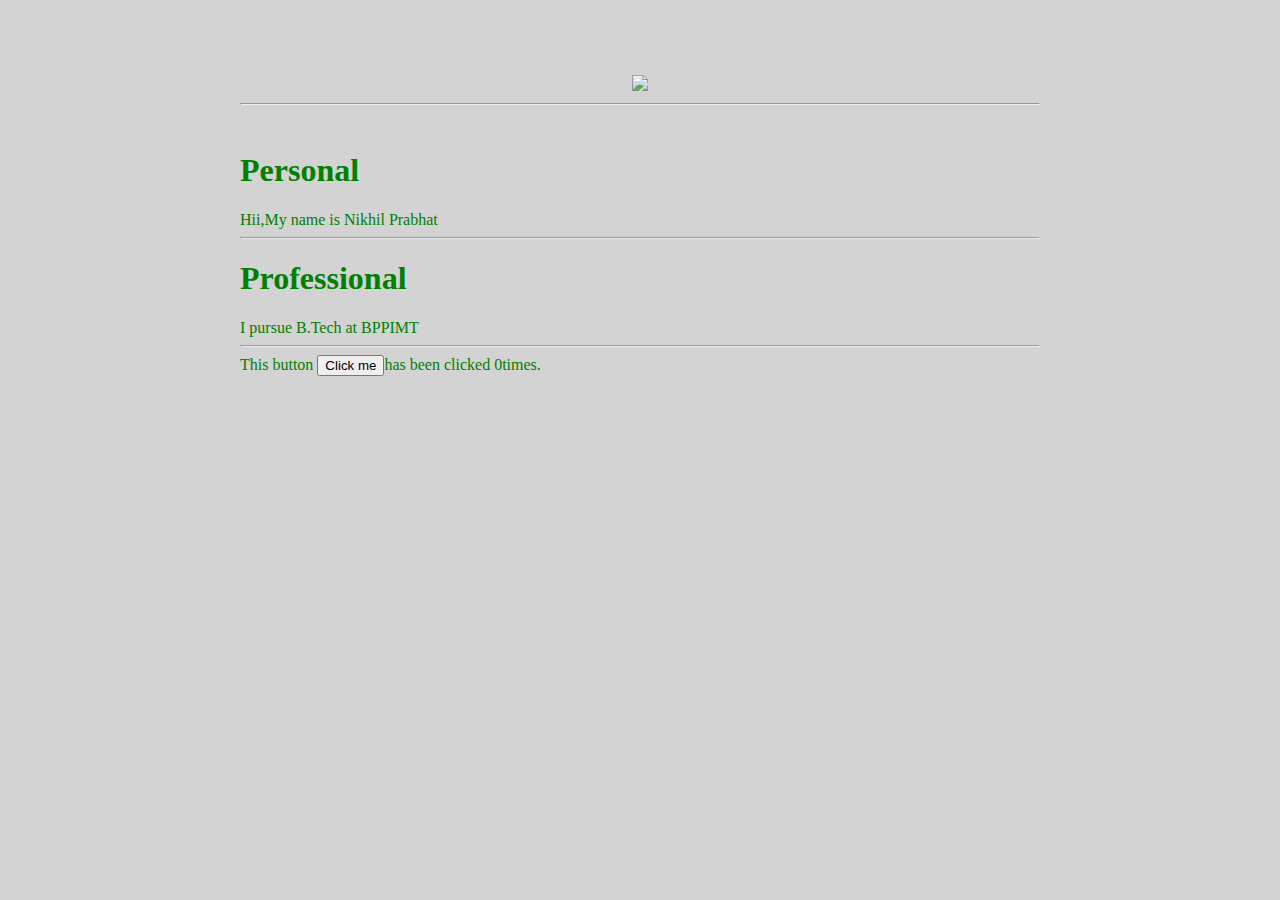
==== ui/index.html @ fabb3469 "[imad-console] Updates ui/index.html" ====
<!doctype html>
<html>
    <head>
        <link href="/ui/style.css" rel="stylesheet" />
    </head>
    <body>
        <div class="container">
            <div class="center">
                <img src="/ui/madi.png" class="img-medium"/>
            </div>
            <hr/>
            <br/>
            <h1>Personal</h1>
                <div>
                    Hii,My name is Nikhil Prabhat
                </div>
                <hr/>
            <h1>Professional</h1>
                <div>
                    I pursue B.Tech at BPPIMT
                </div>
            <hr/>
            <div class="footer">
                This button <button id="counter">Click me</button>has been clicked <span id="count">0</span>times.
                </div>
            <script type="text/javascript" src="/ui/main.js">
            </script>
        </div>
    </body>
</html>
---- ui/style.css ----
body {
    font-family: sans-serif;
    background-color: lightgrey;
    margin-top: 75px;
}

.center {
    text-align: center;
}

.text-big {
    font-size: 300%;
}

.bold {
    font-weight: bold;
}

.img-medium {
    height: 200px;
}

 .container{
             max-width: 800px;
            margin: 0 auto;
            color: green;
            font-family: sons-serif; 
 }
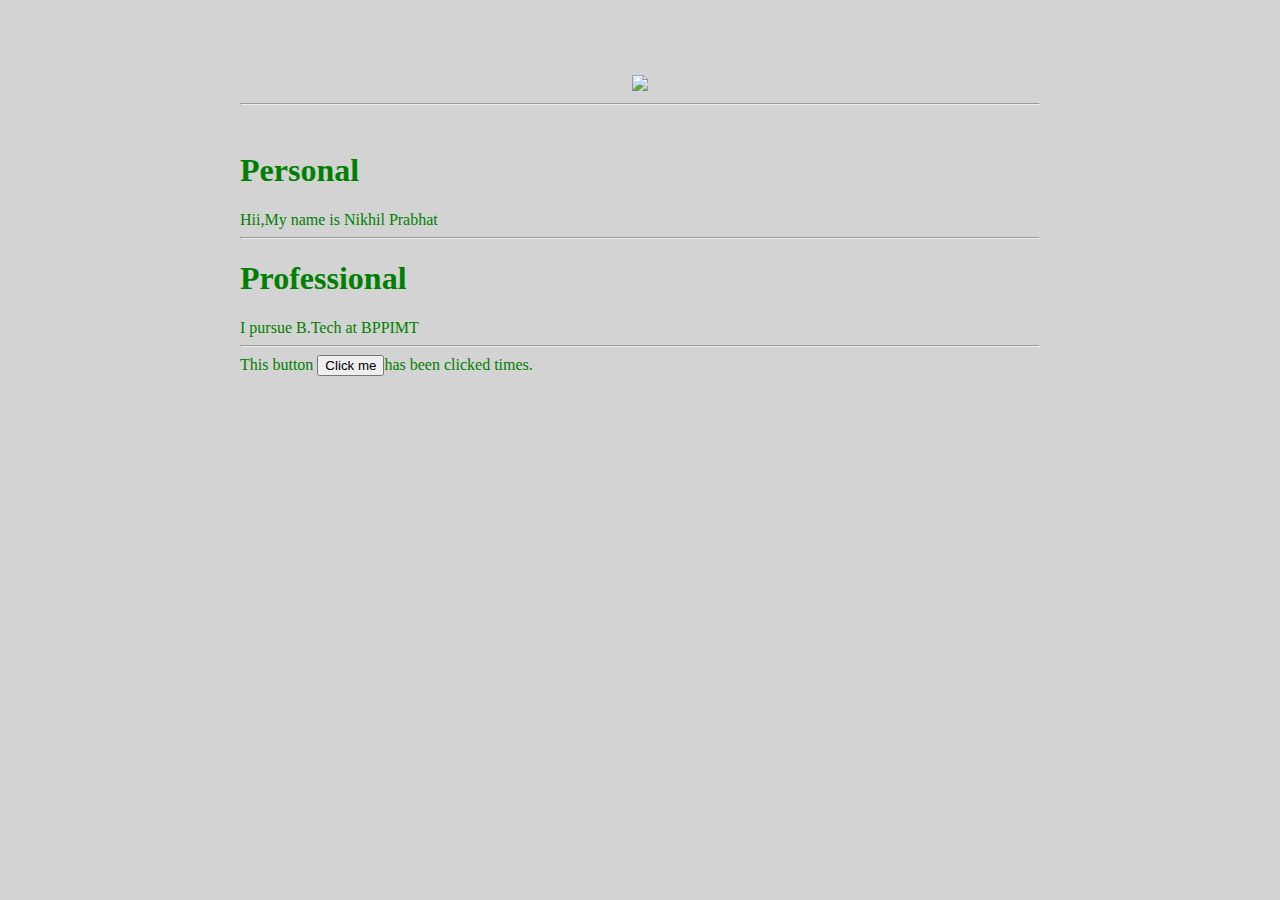
==== commit 33fe7981: "[imad-console] Updates ui/index.html" ====
--- a/ui/index.html
+++ b/ui/index.html
@@ -21,7 +21,7 @@
                 </div>
             <hr/>
             <div class="footer">
-                This button <button id="counter">Click me</button>has been clicked <span id="count">0</span>times.
+                This button <button id="counter">Click me</button>has been clicked <span id="count"></span>times.
                 </div>
             <script type="text/javascript" src="/ui/main.js">
             </script>
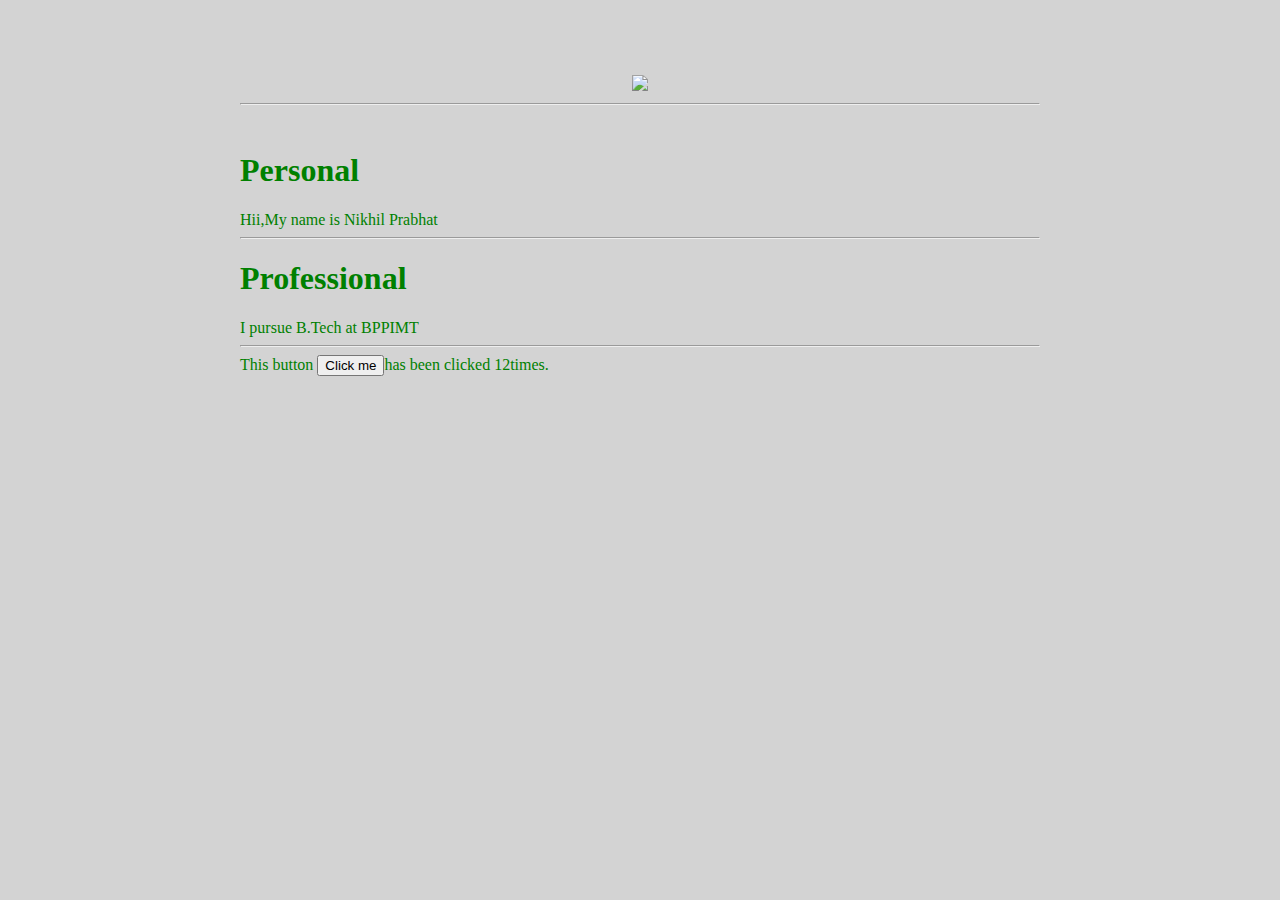
==== commit 11452f02: "[imad-console] Updates ui/index.html" ====
--- a/ui/index.html
+++ b/ui/index.html
@@ -21,7 +21,7 @@
                 </div>
             <hr/>
             <div class="footer">
-                This button <button id="counter">Click me</button>has been clicked <span id="count"></span>times.
+                This button <button id="counter">Click me</button>has been clicked <span id="count">12</span>times.
                 </div>
             <script type="text/javascript" src="/ui/main.js">
             </script>
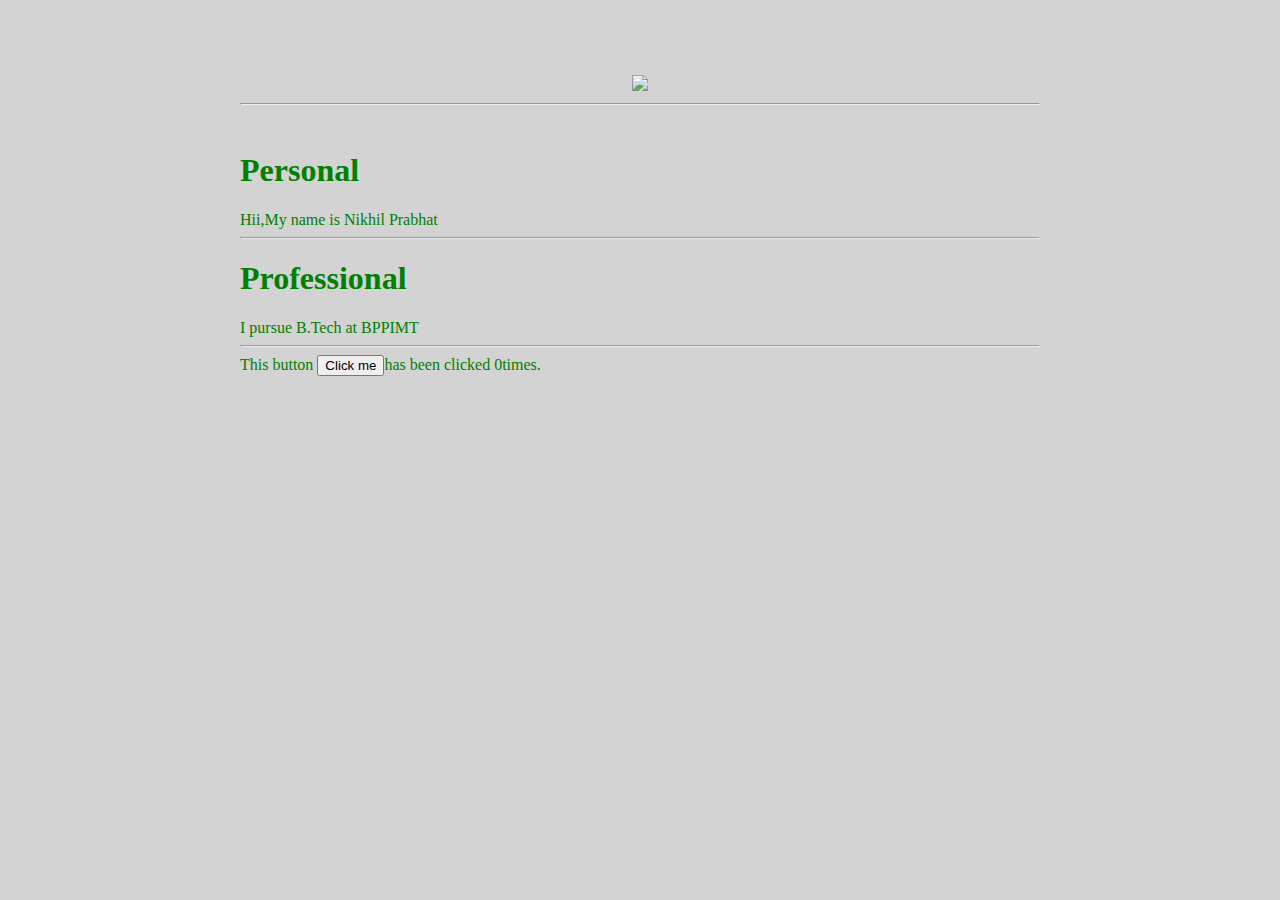
==== commit bdbe5b6a: "[imad-console] Updates ui/index.html" ====
--- a/ui/index.html
+++ b/ui/index.html
@@ -21,7 +21,7 @@
                 </div>
             <hr/>
             <div class="footer">
-                This button <button id="counter">Click me</button>has been clicked <span id="count">12</span>times.
+                This button <button id="counter">Click me</button>has been clicked <span id="count">0</span>times.
                 </div>
             <script type="text/javascript" src="/ui/main.js">
             </script>
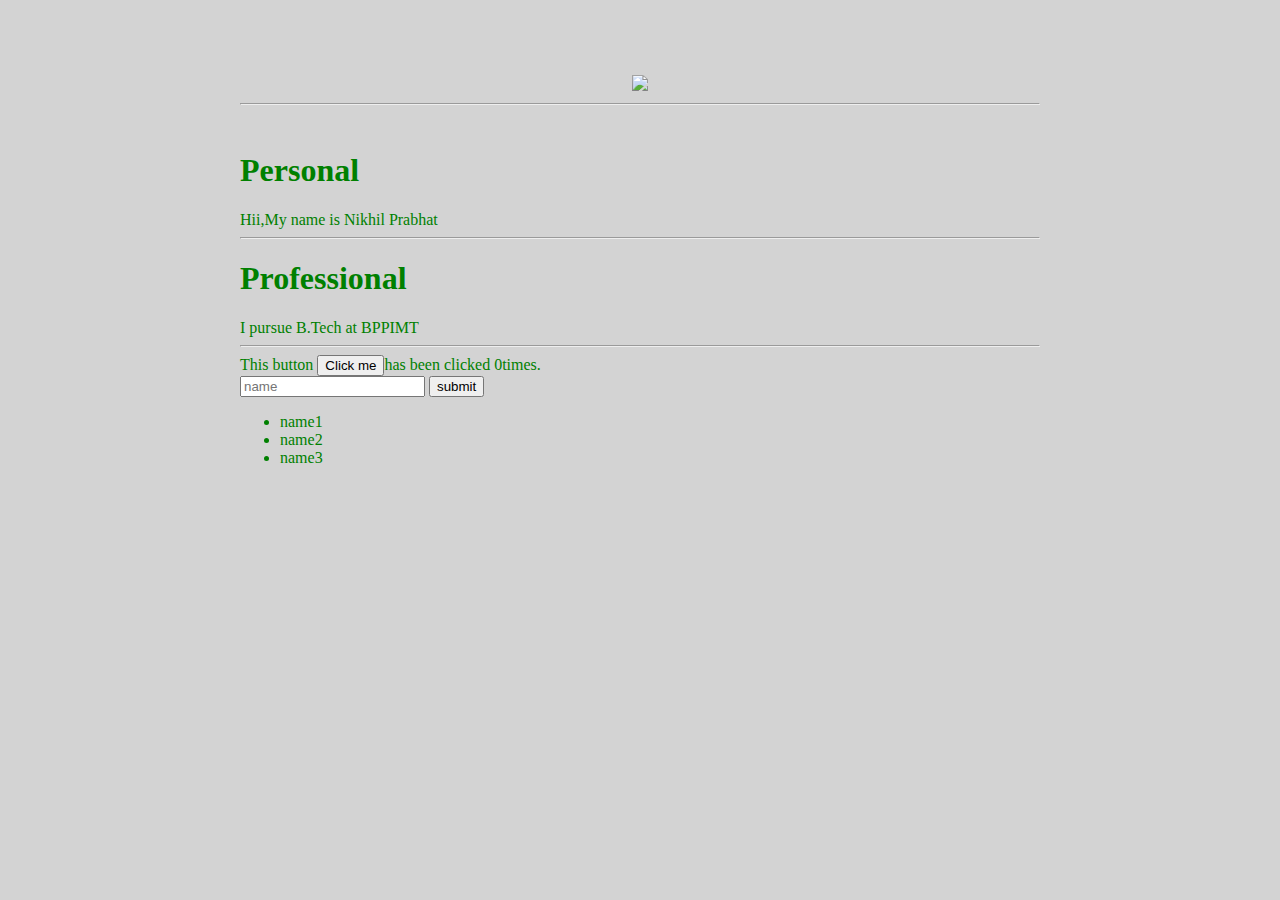
==== commit 1ff4a129: "[imad-console] Updates ui/index.html" ====
--- a/ui/index.html
+++ b/ui/index.html
@@ -22,6 +22,14 @@
             <hr/>
             <div class="footer">
                 This button <button id="counter">Click me</button>has been clicked <span id="count">0</span>times.
+                <br/>
+                <input type="text" id="name" placeholder="name"></input>
+                <input type="submit" value="submit"></input>
+                <ul>
+                    <li>name1</li>
+                    <li>name2</li>    
+                    <li>name3</li>
+                </ul>
                 </div>
             <script type="text/javascript" src="/ui/main.js">
             </script>
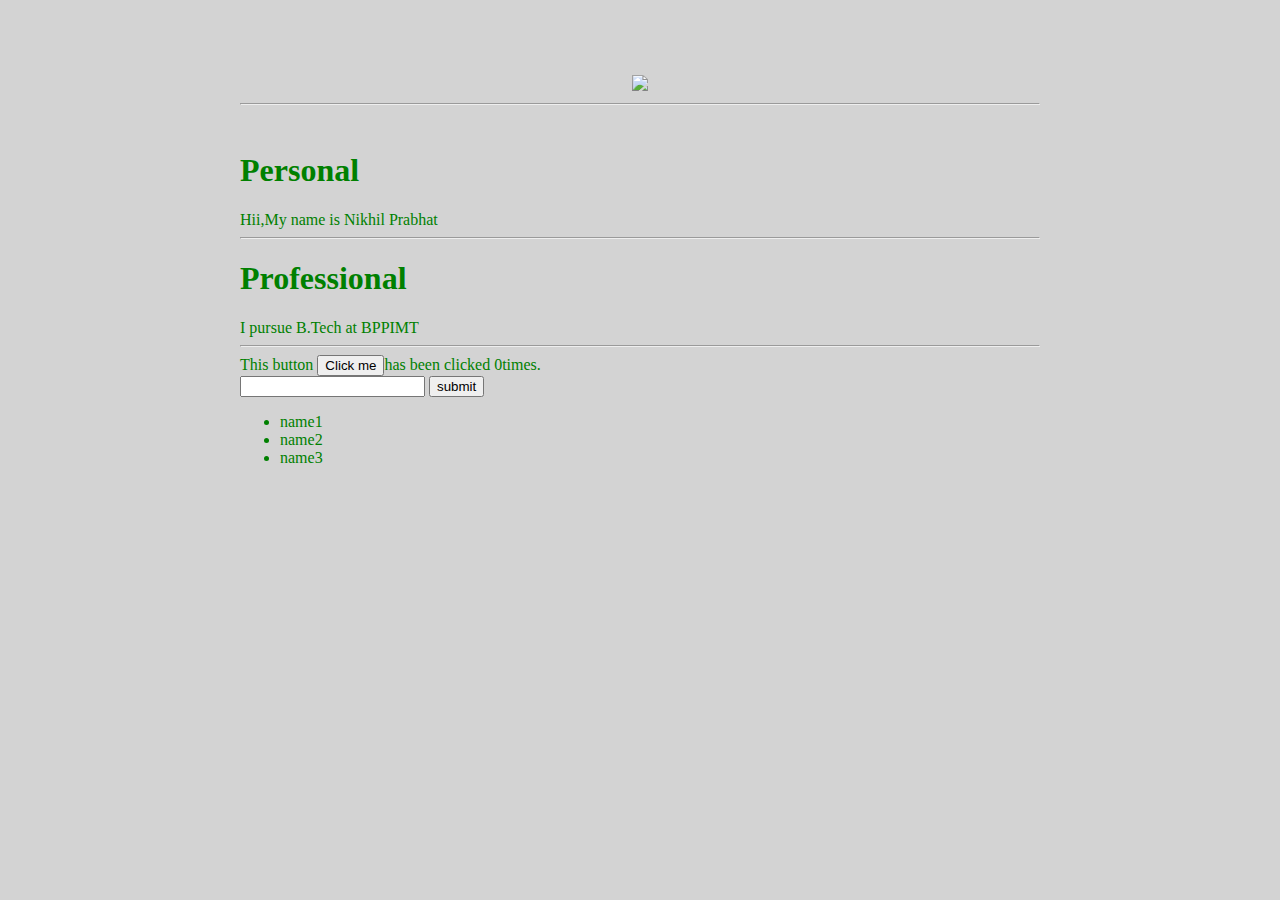
==== commit 8dfa1e48: "[imad-console] Updates ui/index.html" ====
--- a/ui/index.html
+++ b/ui/index.html
@@ -23,7 +23,7 @@
             <div class="footer">
                 This button <button id="counter">Click me</button>has been clicked <span id="count">0</span>times.
                 <br/>
-                <input type="text" id="name" placeholder="name"></input>
+                <input type="text" id="name" ></input>
                 <input type="submit" value="submit"></input>
                 <ul>
                     <li>name1</li>
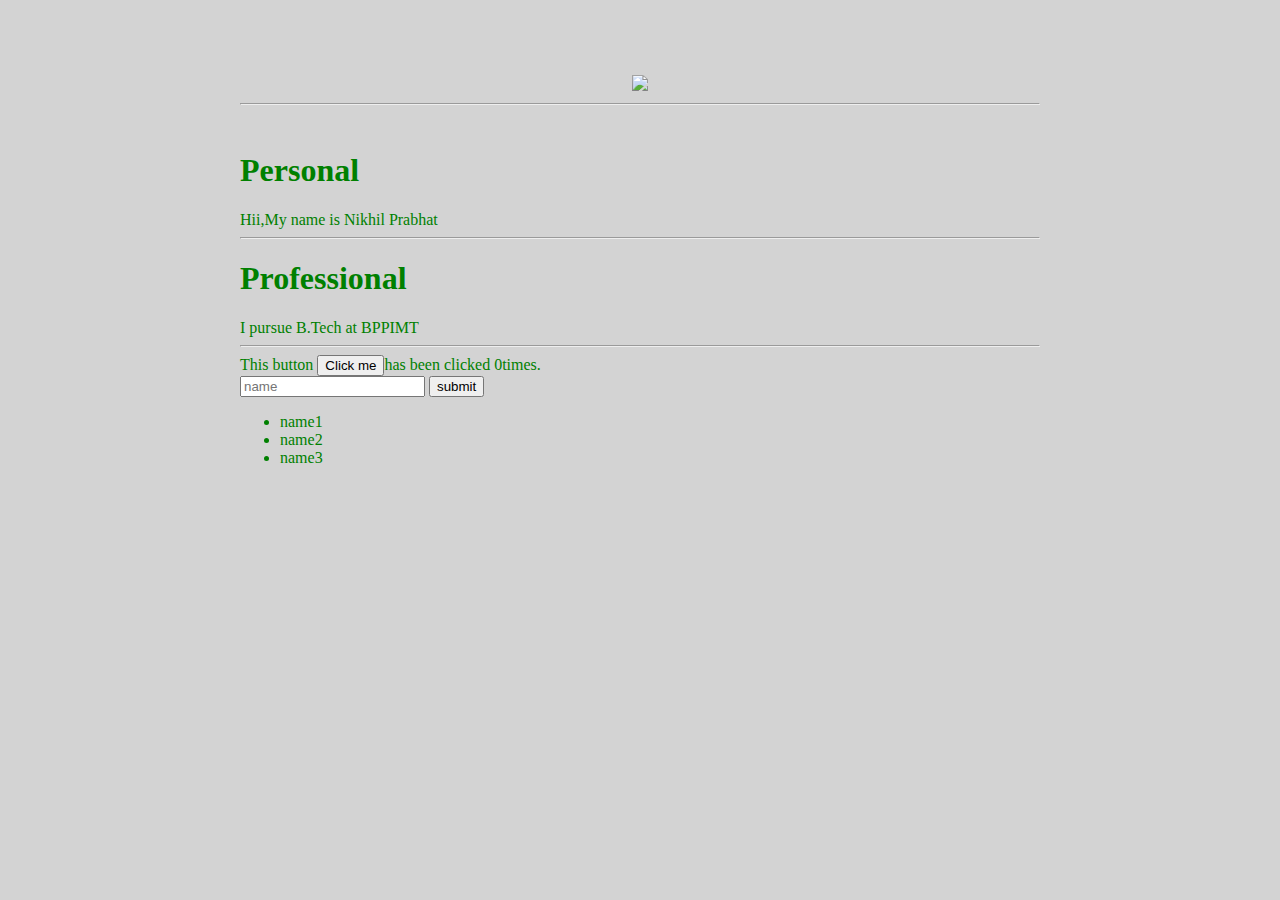
==== commit 031e4c56: "[imad-console] Updates ui/index.html" ====
--- a/ui/index.html
+++ b/ui/index.html
@@ -23,7 +23,7 @@
             <div class="footer">
                 This button <button id="counter">Click me</button>has been clicked <span id="count">0</span>times.
                 <br/>
-                <input type="text" id="name" ></input>
+                <input type="text" id="name" placeholder="name" ></input>
                 <input type="submit" value="submit"></input>
                 <ul>
                     <li>name1</li>
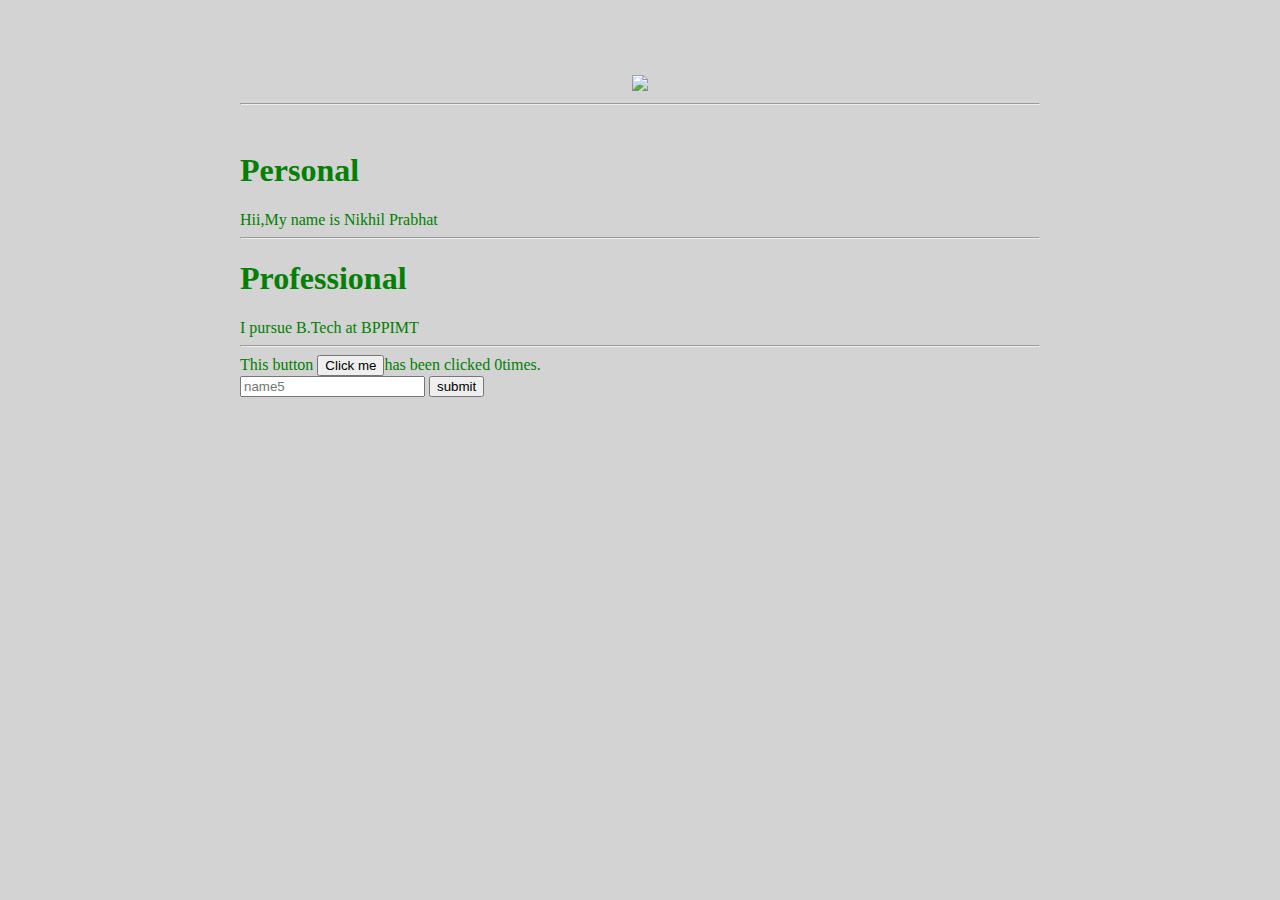
==== commit 31978017: "[imad-console] Updates ui/index.html" ====
--- a/ui/index.html
+++ b/ui/index.html
@@ -23,12 +23,10 @@
             <div class="footer">
                 This button <button id="counter">Click me</button>has been clicked <span id="count">0</span>times.
                 <br/>
-                <input type="text" id="name" placeholder="name" ></input>
-                <input type="submit" value="submit"></input>
-                <ul>
-                    <li>name1</li>
-                    <li>name2</li>    
-                    <li>name3</li>
+                <input type="text" id="name" placeholder="name5" ></input>
+                <input type="submit" value="submit" id = "Submit_btn"></input>
+                <ul id = "namelist">
+                    
                 </ul>
                 </div>
             <script type="text/javascript" src="/ui/main.js">
